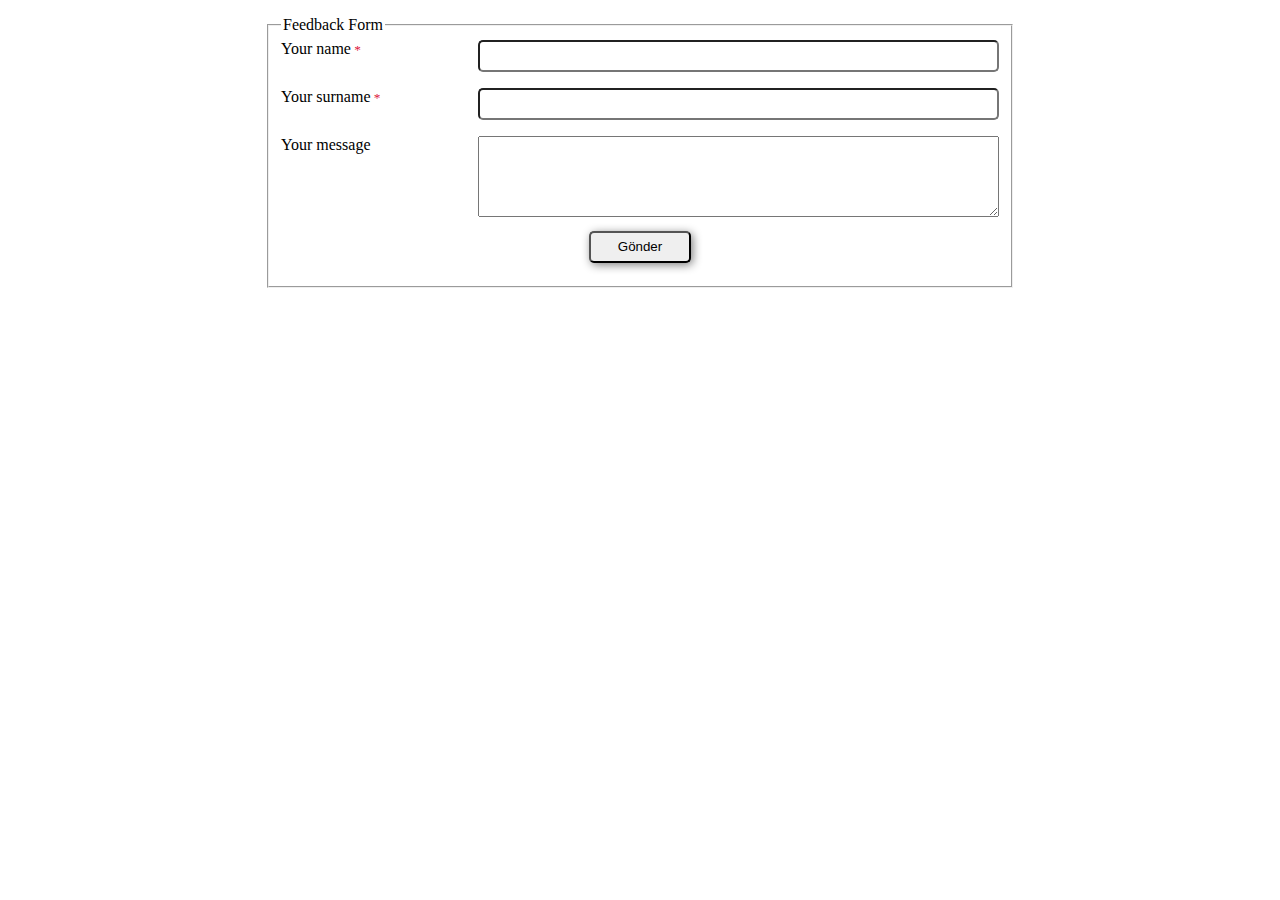
==== forms/index.html @ 36620ff0 "testing commit" ====
<!DOCTYPE html>
<html>
  <head>
    <title>Parcel Sandbox</title>
    <meta charset="UTF-8" />
    <link rel="stylesheet" href="./style.css" />
  </head>

  <body>
    <form action="" method="post">
      <fieldset>
        <legend>Feedback Form</legend>
        <div class="form-group">
          <label for="username" data-required>Your name</label>
          <input
            type="text"
            id="username"
            name="username"
            required
            aria-required
          />
        </div>
        <div class="form-group">
          <label for="surname" data-required>Your surname</label>
          <input type="text" id="surname" name="surname" required />
        </div>
        <div class="form-group">
          <label for="message">Your message</label>
          <textarea id="message" name="message" rows="5"></textarea>
        </div>
        <button>Gönder</button>
      </fieldset>
    </form>

    <script src="./script.js"></script>
  </body>
</html>
---- forms/style.css ----
* {
  box-sizing: border-box;
}
form {
  max-width: 750px;
  margin: 1em auto;
}

.form-group {
  display: flex;
  flex-wrap: wrap;
}

.form-group:not(:last-of-type) {
  margin-bottom: 1em;
}

.form-group > * {
  flex: 1 0 100%;
}

[data-required]::after {
  content: " *";
  font-size: smaller;
  color: crimson;
}

button {
  display: block;
  margin: 1em auto;
  padding: 0.5em 2em;
  border-radius: 5px;
  box-shadow: 2px 2px 10px gray;
  transition: box-shadow 5s;
}

button:active {
  box-shadow: inset 2px 2px 10px gray;
}

button:focus {
  outline-color: crimson;
  outline-offset: 0.25em;
}

input {
  padding: 0.5em;
  border-radius: 5px;
}

input.empty {
  border: 1px solid crimson;
  box-shadow: 1px 1px 5px crimson, inset 1px 1px 5px crimson;
  outline: none;
}

@media (min-width: 500px) {
  .form-group > label {
    flex-basis: 25%;
  }

  .form-group > *:not(label) {
    flex-basis: 70%;
  }
}
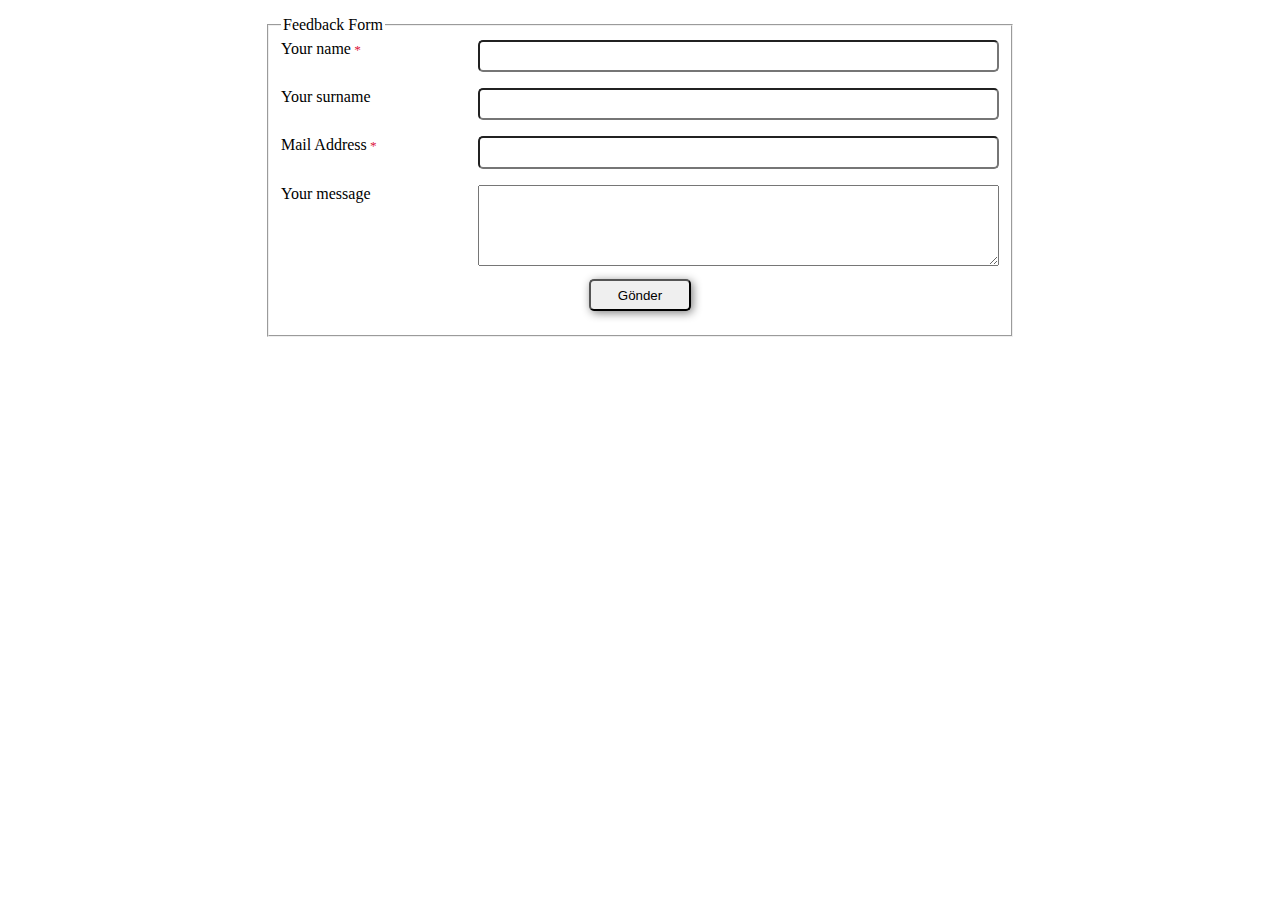
==== commit a6ef9069: "my validation commit" ====
--- a/forms/index.html
+++ b/forms/index.html
@@ -20,14 +20,22 @@
             aria-required
           />
         </div>
+
         <div class="form-group">
-          <label for="surname" data-required>Your surname</label>
-          <input type="text" id="surname" name="surname" required />
+          <label for="surname">Your surname</label>
+          <input type="text" id="surname" name="surname" />
         </div>
+
+        <div class="form-group">
+          <label for="usermail" data-required>Mail Address</label>
+          <input type="email" name="useramail" id="usermail" required />
+        </div>
+
         <div class="form-group">
           <label for="message">Your message</label>
           <textarea id="message" name="message" rows="5"></textarea>
         </div>
+
         <button>Gönder</button>
       </fieldset>
     </form>
--- a/forms/style.css
+++ b/forms/style.css
@@ -52,6 +52,7 @@
   border: 1px solid crimson;
   box-shadow: 1px 1px 5px crimson, inset 1px 1px 5px crimson;
   outline: none;
+  position: relative;
 }
 
 @media (min-width: 500px) {
